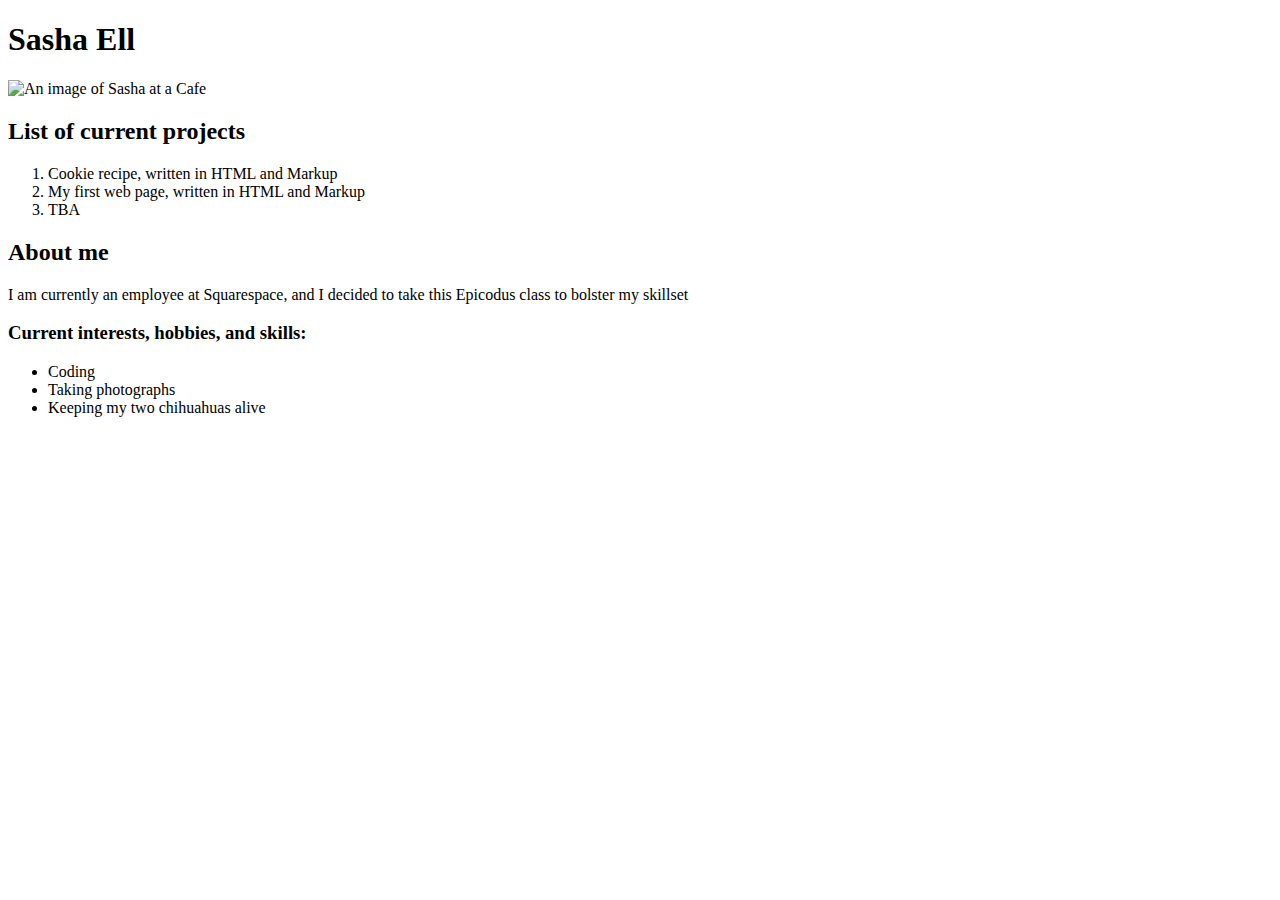
==== index.html @ 50074e4e "moved index to root" ====
<!DOCTYPE html>
<html>
  <head>
    <link href="css/thirdstyles.css" rel="stylesheet" type="text/css">
    <title>My Portfolio Landing Page</title>
  </head>
  <body>

<h1>Sasha Ell</h1>
<img src="img/Sasha.png" alt="An image of Sasha at a Cafe">
<h2>List of current projects</h2>
<ol>
  <li>Cookie recipe, written in HTML and Markup</li>
  <li>My first web page, written in HTML and Markup</li>
  <li>TBA</li>
</ol>
<h2>About me</h2>
<p>I am currently an employee at Squarespace, and I decided to take this Epicodus class to bolster my skillset</p>

<h3>Current interests, hobbies, and skills:</h3>

<ul>
    <li>Coding</li>
    <li>Taking photographs</li>
    <li>Keeping my two chihuahuas alive</li>
</ul>
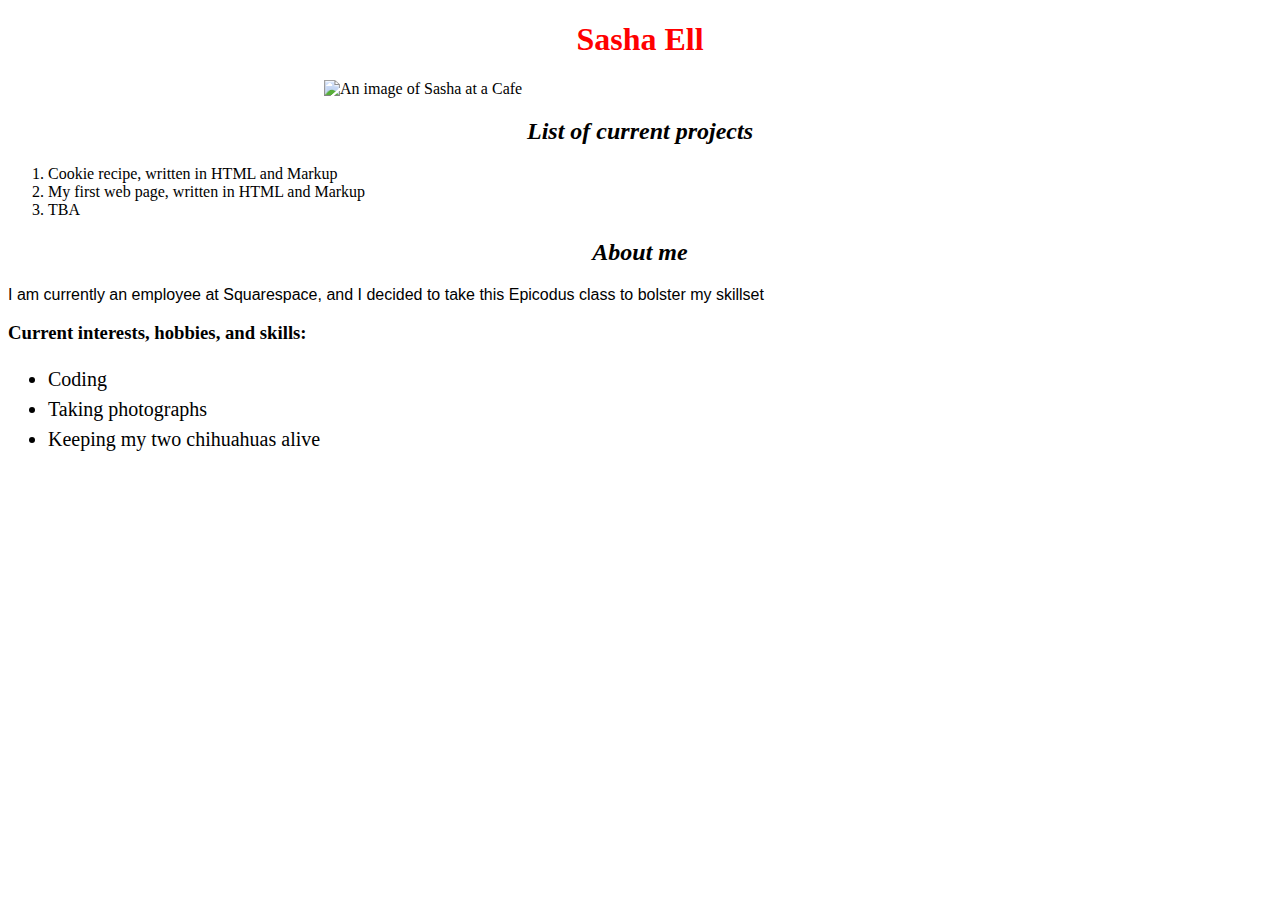
==== commit b4657353: "centered image" ====
--- a/index.html
+++ b/index.html
@@ -1,13 +1,13 @@
 <!DOCTYPE html>
 <html>
   <head>
-    <link href="css/thirdstyles.css" rel="stylesheet" type="text/css">
+    <link href="css/styles.css" rel="stylesheet" type="text/css">
     <title>My Portfolio Landing Page</title>
   </head>
   <body>
 
 <h1>Sasha Ell</h1>
-<img src="img/Sasha.png" alt="An image of Sasha at a Cafe">
+<img class="center" src="img/Sasha.png" alt="An image of Sasha at a Cafe">
 <h2>List of current projects</h2>
 <ol>
   <li>Cookie recipe, written in HTML and Markup</li>
--- a/css/styles.css
+++ b/css/styles.css
@@ -0,0 +1,25 @@
+h1 {
+    color: red;
+    text-align: center;
+  }
+  
+  h2 {
+    font-style: italic;
+    text-align: center;
+  }
+  
+  p {
+    font-family: sans-serif;
+  }
+  
+  ul {
+    font-size: 20px;
+    line-height: 30px;
+  }
+  
+ .center {
+  display: block;
+  margin-left: auto;
+  margin-right: auto;
+  width: 50%;
+ }